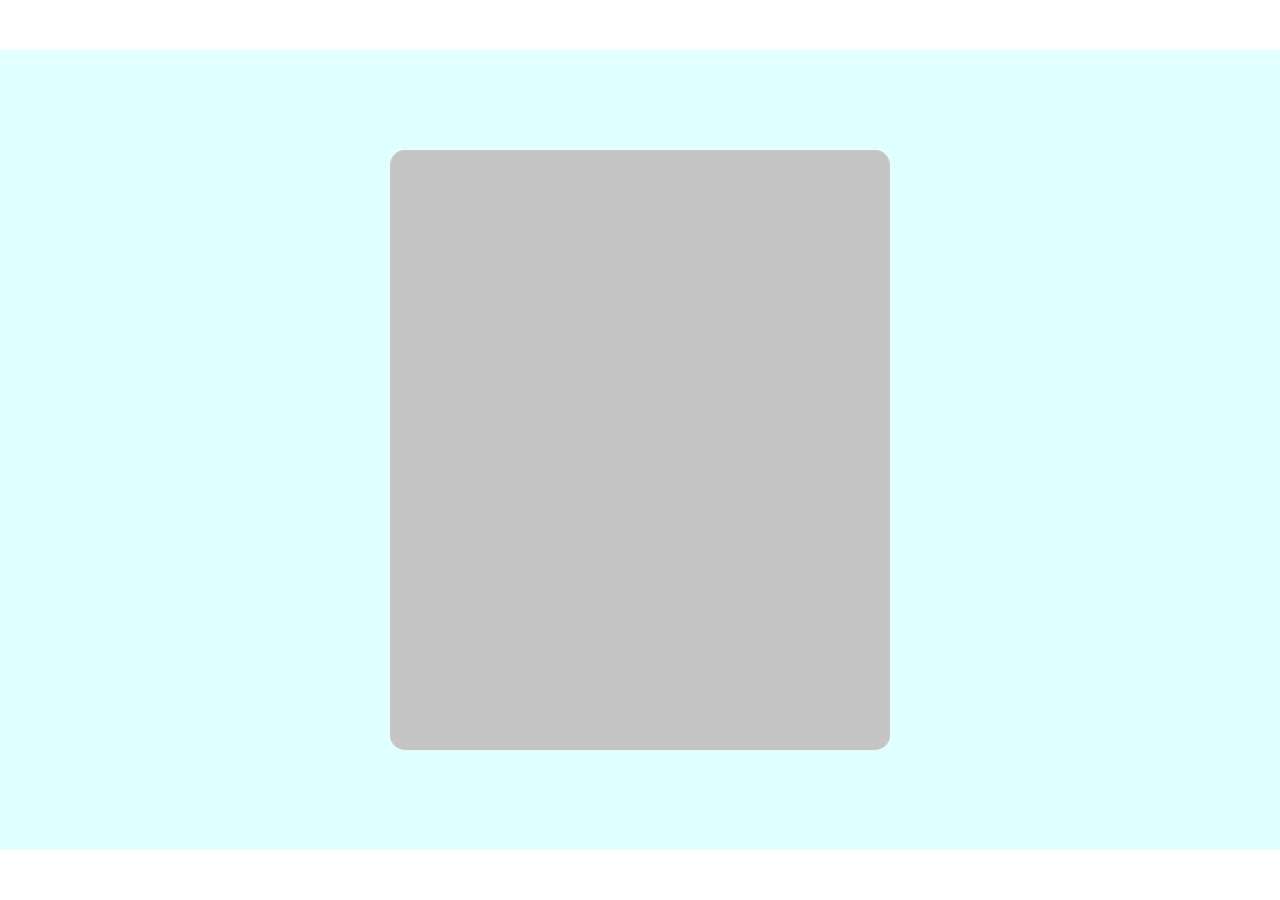
==== index.html @ 10515e36 "Create basic design of library" ====
<!DOCTYPE html>
<html lang="pl">
<head>
    <meta charset="UTF-8">
    <meta http-equiv="X-UA-Compatible" content="IE=edge">
    <meta name="viewport" content="width=device-width, initial-scale=1.0">
    <link rel="stylesheet" href="./style.css">
    <title>Library</title>
</head>
<body>
    <!-- <header>
        <h1>The magnificent library!</h1>
    </header> -->
    <div class="lib-container">
        <div class="lib-body">
            
           
        </div>
    </div>


    <script src="./script.js"></script>
</body>
</html>
---- style.css ----
*,
*::before,
*::after {
  box-sizing: border-box;
  padding: 0;
  margin: 0;
}

body {
	display: flex;
	height: 100vh;
	flex-direction: column;
	padding: 0;
	margin: 0;
    justify-content: center;
}

header {
	/* margin-top: 50px; */
    padding: 20px 0;
	justify-content: center;
	display: flex;
}

.lib-container {
	height: 800px;
	background-color: lightcyan;
	display: flex;
	justify-content: center;
	align-items: center;
}

.lib-body {
	height: 600px;
	width: 500px;
	background-color: rgb(197, 197, 197);
	display: flex;
	flex-direction: column;
	padding: 10px;
	border-radius: 15px;
}
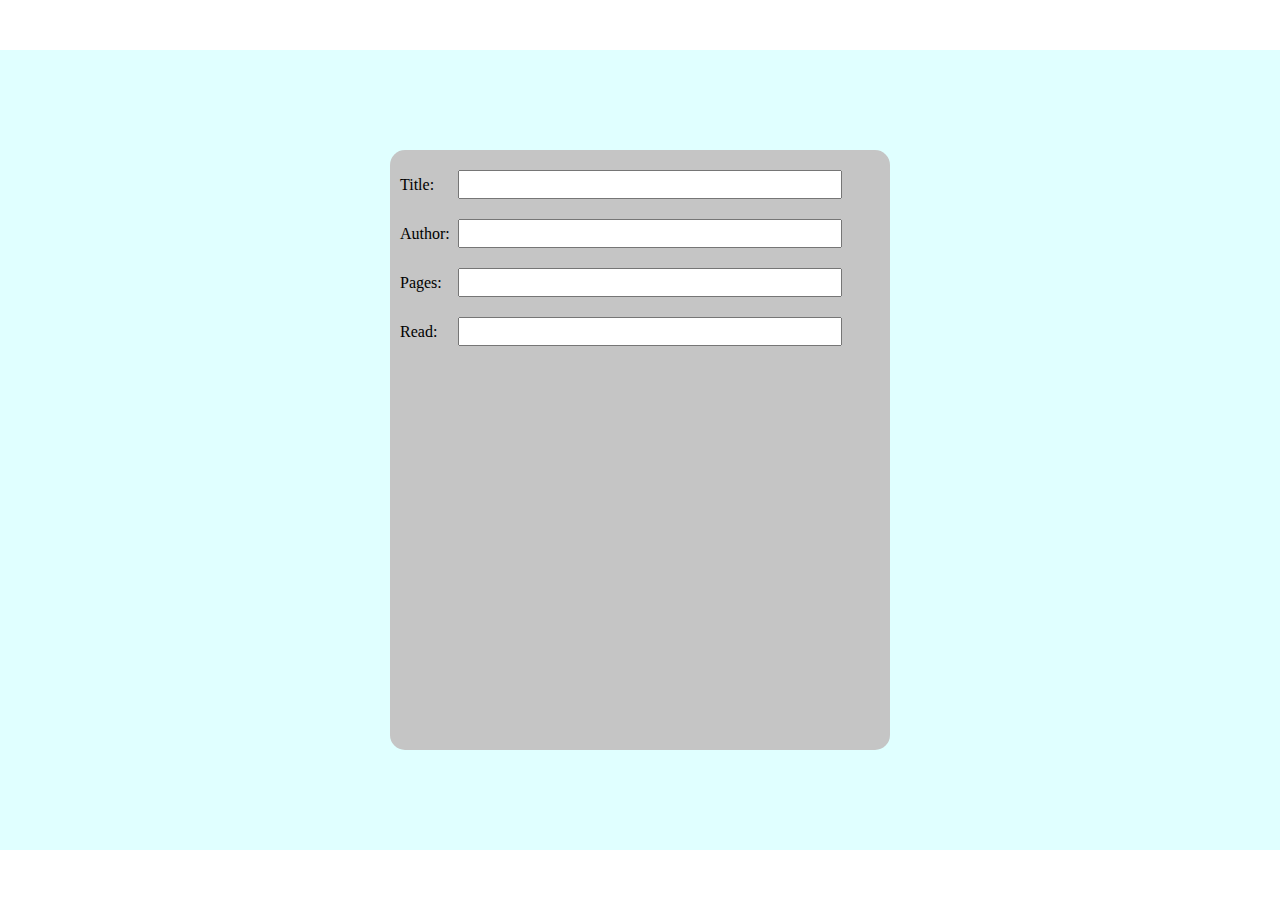
==== commit 153371ca: "Create html user input" ====
--- a/index.html
+++ b/index.html
@@ -1,24 +1,39 @@
 <!DOCTYPE html>
 <html lang="pl">
-<head>
-    <meta charset="UTF-8">
-    <meta http-equiv="X-UA-Compatible" content="IE=edge">
-    <meta name="viewport" content="width=device-width, initial-scale=1.0">
-    <link rel="stylesheet" href="./style.css">
-    <title>Library</title>
-</head>
-<body>
-    <!-- <header>
+	<head>
+		<meta charset="UTF-8" />
+		<meta http-equiv="X-UA-Compatible" content="IE=edge" />
+		<meta name="viewport" content="width=device-width, initial-scale=1.0" />
+		<link rel="stylesheet" href="./style.css" />
+		<title>Library</title>
+	</head>
+	<body>
+		<!-- <header>
         <h1>The magnificent library!</h1>
     </header> -->
-    <div class="lib-container">
-        <div class="lib-body">
-            
-           
-        </div>
-    </div>
+		<div class="lib-container">
+			<div class="lib-body">
+				<form class="form-library" action="" method="get">
+					<div class="form-row">
+						<label for="title">Title:</label
+						><input type="text" name="title" id="title" />
+					</div>
+					<div class="form-row">
+						<label for="author">Author:</label
+						><input type="text" name="author" id="author" />
+					</div>
+					<div class="form-row">
+						<label for="pages">Pages:</label
+						><input type="text" name="pages" id="pages" />
+					</div>
+					<div class="form-row">
+						<label for="read">Read:</label
+						><input type="text" name="read" id="read" />
+					</div>
+				</form>
+			</div>
+		</div>
 
-
-    <script src="./script.js"></script>
-</body>
-</html>+		<script src="./script.js"></script>
+	</body>
+</html>
--- a/style.css
+++ b/style.css
@@ -1,9 +1,9 @@
 *,
 *::before,
 *::after {
-  box-sizing: border-box;
-  padding: 0;
-  margin: 0;
+	box-sizing: border-box;
+	padding: 0;
+	margin: 0;
 }
 
 body {
@@ -12,12 +12,12 @@
 	flex-direction: column;
 	padding: 0;
 	margin: 0;
-    justify-content: center;
+	justify-content: center;
 }
 
 header {
 	/* margin-top: 50px; */
-    padding: 20px 0;
+	padding: 20px 0;
 	justify-content: center;
 	display: flex;
 }
@@ -38,4 +38,23 @@
 	flex-direction: column;
 	padding: 10px;
 	border-radius: 15px;
-}+}
+
+.form-row {
+	display: flex;
+	align-items: center;
+}
+
+.form-row label {
+	width: 10%;
+}
+
+.form-row input {
+	width: 80%;
+	padding: 5px;
+	margin: 10px;
+}
+
+.form-row input:focus {
+	outline: 1px solid black;
+}
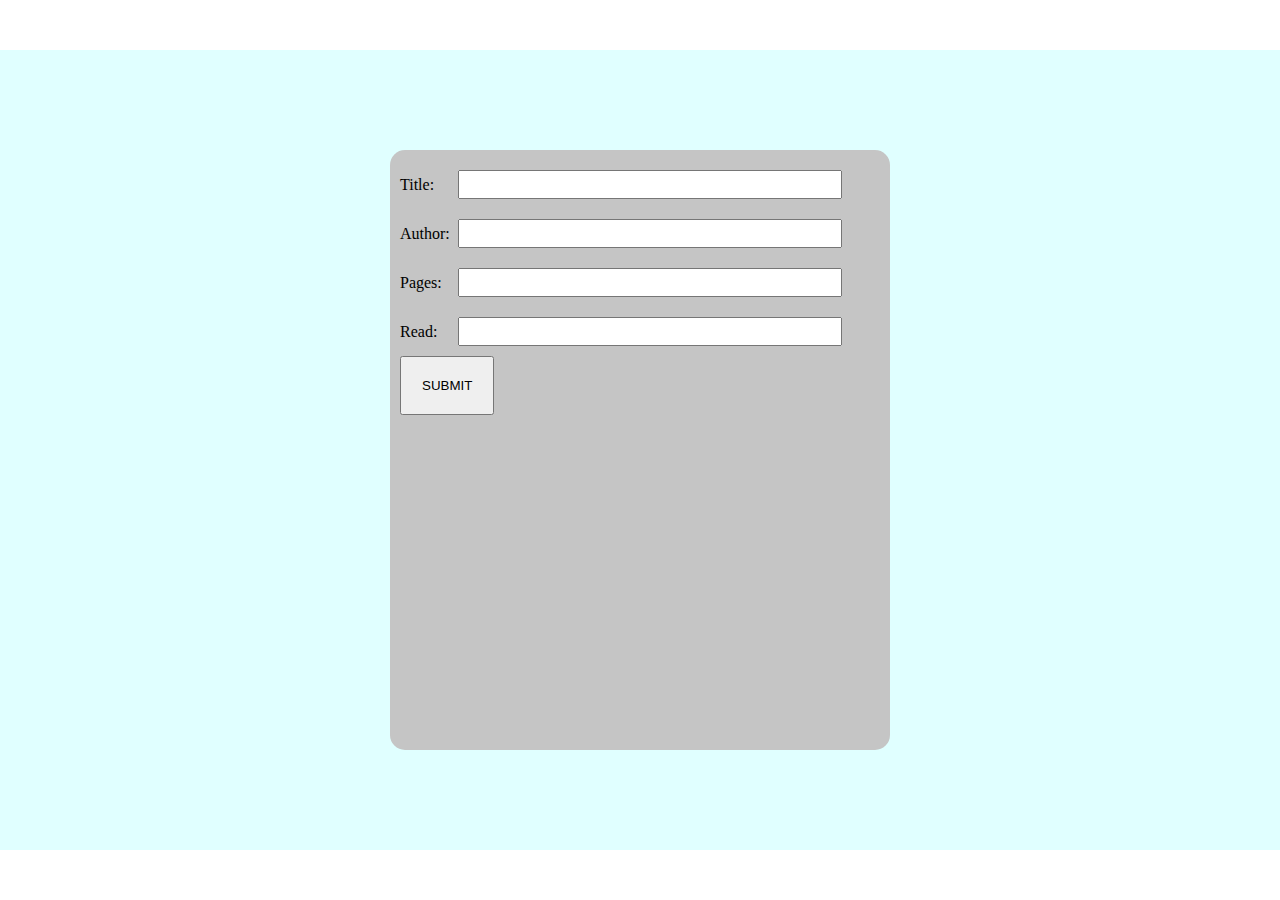
==== commit d0d36b56: "Create function taking user input" ====
--- a/index.html
+++ b/index.html
@@ -30,6 +30,7 @@
 						<label for="read">Read:</label
 						><input type="text" name="read" id="read" />
 					</div>
+                    <button id="submit" type="submit">SUBMIT</button>
 				</form>
 			</div>
 		</div>
--- a/style.css
+++ b/style.css
@@ -58,3 +58,8 @@
 .form-row input:focus {
 	outline: 1px solid black;
 }
+
+
+button[type="submit"] {
+	padding: 20px;
+}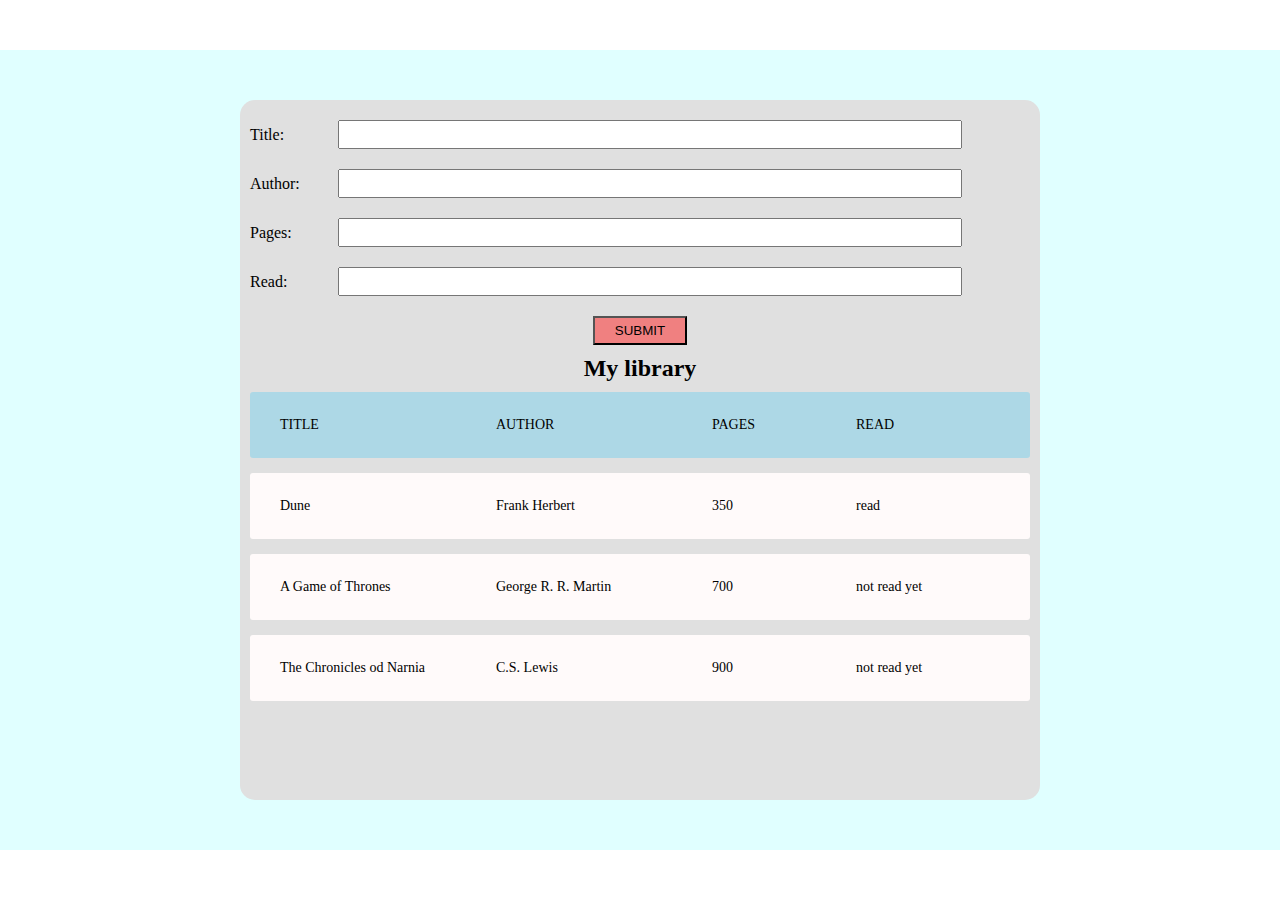
==== commit 373b7398: "Create table dynamically displaying myLibrary" ====
--- a/index.html
+++ b/index.html
@@ -30,8 +30,42 @@
 						<label for="read">Read:</label
 						><input type="text" name="read" id="read" />
 					</div>
-                    <button id="submit" type="submit">SUBMIT</button>
+                    <div class="form-row-button"><button id="submit" type="submit">SUBMIT</button></div>
 				</form>
+             
+<div class="table-container">
+    <h2>My library</h2>
+<ul class="table">
+  <li class="table-header">
+<div class="col-1">Title</div>
+<div class="col-2">Author</div>
+<div class="col-3">Pages</div>
+<div class="col-4">Read</div>
+  </li>
+<!-- <li class="table-row">
+
+<div class="col-1">LOTR</div>
+<div class="col-2">Tolkien</div>
+<div class="col-3">333</div>
+<div class="col-4">not yet</div>
+
+</li>
+<li class="table-row">
+
+<div class="col-1"></div>
+<div class="col-2"></div>
+<div class="col-3"></div>
+<div class="col-4"></div> -->
+
+</li>
+
+</ul>
+
+
+
+</div>
+
+
 			</div>
 		</div>
 
--- a/style.css
+++ b/style.css
@@ -31,9 +31,9 @@
 }
 
 .lib-body {
-	height: 600px;
-	width: 500px;
-	background-color: rgb(197, 197, 197);
+	height: 700px;
+	width: 800px;
+	background-color: rgb(224, 224, 224);
 	display: flex;
 	flex-direction: column;
 	padding: 10px;
@@ -43,6 +43,11 @@
 .form-row {
 	display: flex;
 	align-items: center;
+}
+
+.form-row-button {
+	display: flex;
+	justify-content: center;
 }
 
 .form-row label {
@@ -59,7 +64,54 @@
 	outline: 1px solid black;
 }
 
+button[type='submit'] {
+	padding: 5px 20px;
+	/* margin: 0 auto; */
+	margin: 10px 0;
+	background-color: lightcoral;
+}
 
-button[type="submit"] {
-	padding: 20px;
-}+h2 {
+	text-align: center;
+	margin-bottom: 10px;
+}
+
+.table-container {
+	width: 100%;
+}
+
+.table {
+	list-style: none;
+}
+
+.table li {
+	border-radius: 3px;
+	padding: 25px 30px;
+	display: flex;
+	justify-content: space-between;
+	margin-bottom: 15px;
+}
+
+.table .table-header {
+	background-color: lightblue;
+	font-size: 14px;
+	text-transform: uppercase;
+}
+
+.table .table-row {
+	background-color: snow;
+	font-size: 14px;
+}
+
+.table .col-1 {
+	flex-basis: 30%;
+}
+.table .col-2 {
+	flex-basis: 30%;
+}
+.table .col-3 {
+	flex-basis: 20%;
+}
+.table .col-4 {
+	flex-basis: 20%;
+}
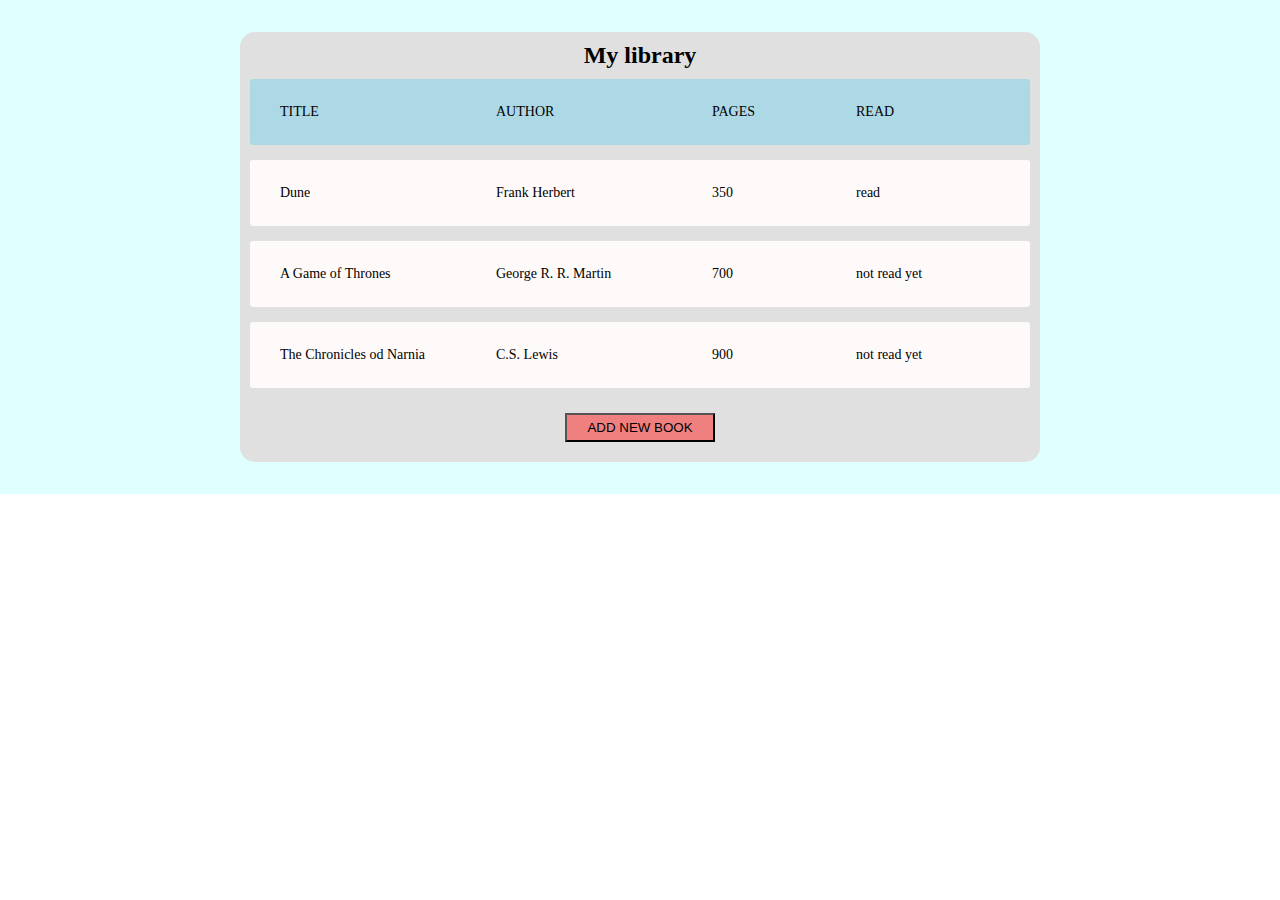
==== commit 946d62ad: "Create add new book button" ====
--- a/index.html
+++ b/index.html
@@ -13,7 +13,34 @@
     </header> -->
 		<div class="lib-container">
 			<div class="lib-body">
-				<form class="form-library" action="" method="get">
+				<div class="table-container">
+					<h2>My library</h2>
+					<ul class="table">
+						<li class="table-header">
+							<div class="col-1">Title</div>
+							<div class="col-2">Author</div>
+							<div class="col-3">Pages</div>
+							<div class="col-4">Read</div>
+						</li>
+						<!-- <li class="table-row">
+
+<div class="col-1">LOTR</div>
+<div class="col-2">Tolkien</div>
+<div class="col-3">333</div>
+<div class="col-4">not yet</div>
+
+</li>
+<li class="table-row">
+
+<div class="col-1"></div>
+<div class="col-2"></div>
+<div class="col-3"></div>
+<div class="col-4"></div>
+
+</li> -->
+					</ul>
+				</div>
+				<form id="form-library" style="display: none;" action="" method="get">
 					<div class="form-row">
 						<label for="title">Title:</label
 						><input type="text" name="title" id="title" />
@@ -30,42 +57,13 @@
 						<label for="read">Read:</label
 						><input type="text" name="read" id="read" />
 					</div>
-                    <div class="form-row-button"><button id="submit" type="submit">SUBMIT</button></div>
+					<div class="form-row-button">
+						<button id="submit" type="submit">SUBMIT</button>
+					</div>
 				</form>
-             
-<div class="table-container">
-    <h2>My library</h2>
-<ul class="table">
-  <li class="table-header">
-<div class="col-1">Title</div>
-<div class="col-2">Author</div>
-<div class="col-3">Pages</div>
-<div class="col-4">Read</div>
-  </li>
-<!-- <li class="table-row">
-
-<div class="col-1">LOTR</div>
-<div class="col-2">Tolkien</div>
-<div class="col-3">333</div>
-<div class="col-4">not yet</div>
-
-</li>
-<li class="table-row">
-
-<div class="col-1"></div>
-<div class="col-2"></div>
-<div class="col-3"></div>
-<div class="col-4"></div> -->
-
-</li>
-
-</ul>
-
-
-
-</div>
-
-
+				<div class="btn-container">
+					<button id="form-toggle">ADD NEW BOOK</button>
+				</div>
 			</div>
 		</div>
 
--- a/style.css
+++ b/style.css
@@ -8,7 +8,7 @@
 
 body {
 	display: flex;
-	height: 100vh;
+	/* height: 100vh; */
 	flex-direction: column;
 	padding: 0;
 	margin: 0;
@@ -23,22 +23,37 @@
 }
 
 .lib-container {
-	height: 800px;
+	/* height: 800px; */
 	background-color: lightcyan;
 	display: flex;
 	justify-content: center;
 	align-items: center;
+	padding-top: 2em;
+	padding-bottom: 2em;
 }
 
 .lib-body {
-	height: 700px;
+	/* height: 700px; */
 	width: 800px;
 	background-color: rgb(224, 224, 224);
 	display: flex;
 	flex-direction: column;
 	padding: 10px;
 	border-radius: 15px;
+
 }
+
+/* #form-library {
+	display: none;
+}
+
+.form-none {
+	display: none ;
+}
+
+.form-initial {
+	display: initial;
+} */
 
 .form-row {
 	display: flex;
@@ -64,11 +79,16 @@
 	outline: 1px solid black;
 }
 
-button[type='submit'] {
+button[type='submit'], #form-toggle {
 	padding: 5px 20px;
 	/* margin: 0 auto; */
 	margin: 10px 0;
 	background-color: lightcoral;
+}
+
+.btn-container {
+	display: flex;
+	justify-content: center;
 }
 
 h2 {
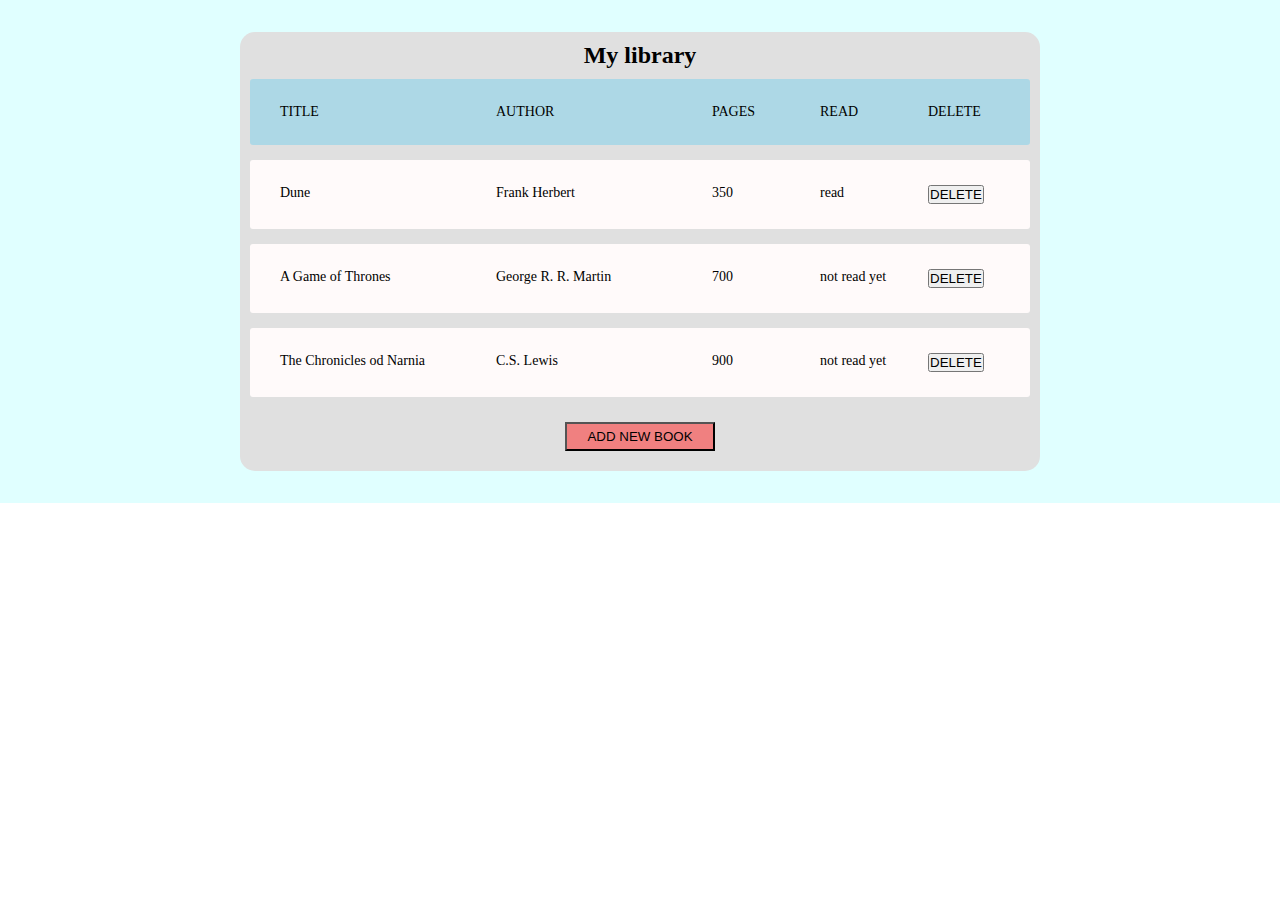
==== commit e823fb0f: "Create delete button on each book" ====
--- a/index.html
+++ b/index.html
@@ -21,26 +21,12 @@
 							<div class="col-2">Author</div>
 							<div class="col-3">Pages</div>
 							<div class="col-4">Read</div>
+							<div class="col-5">Delete</div>
 						</li>
-						<!-- <li class="table-row">
 
-<div class="col-1">LOTR</div>
-<div class="col-2">Tolkien</div>
-<div class="col-3">333</div>
-<div class="col-4">not yet</div>
-
-</li>
-<li class="table-row">
-
-<div class="col-1"></div>
-<div class="col-2"></div>
-<div class="col-3"></div>
-<div class="col-4"></div>
-
-</li> -->
 					</ul>
 				</div>
-				<form id="form-library" style="display: none;" action="" method="get">
+				<form id="form-library" style="display: none" action="" method="get">
 					<div class="form-row">
 						<label for="title">Title:</label
 						><input type="text" name="title" id="title" />
@@ -70,3 +56,20 @@
 		<script src="./script.js"></script>
 	</body>
 </html>
+
+
+
+<!-- 
+						<li class="table-row">
+							<div class="col-1">LOTR</div>
+							<div class="col-2">Tolkien</div>
+							<div class="col-3">333</div>
+							<div class="col-4">not yet</div>
+							<div class="col-5"><button>Delete</button></div>
+						</li>
+						<li class="table-row">
+							<div class="col-1"></div>
+							<div class="col-2"></div>
+							<div class="col-3"></div>
+							<div class="col-4"></div>
+						</li> -->--- a/style.css
+++ b/style.css
@@ -40,7 +40,11 @@
 	flex-direction: column;
 	padding: 10px;
 	border-radius: 15px;
+}
 
+form {
+	border: 1px black solid;
+	padding: 20px;
 }
 
 /* #form-library {
@@ -79,7 +83,8 @@
 	outline: 1px solid black;
 }
 
-button[type='submit'], #form-toggle {
+button[type='submit'],
+#form-toggle {
 	padding: 5px 20px;
 	/* margin: 0 auto; */
 	margin: 10px 0;
@@ -130,8 +135,11 @@
 	flex-basis: 30%;
 }
 .table .col-3 {
-	flex-basis: 20%;
+	flex-basis: 15%;
 }
 .table .col-4 {
-	flex-basis: 20%;
+	flex-basis: 15%;
 }
+.table .col-5 {
+	flex-basis: 10%;
+}
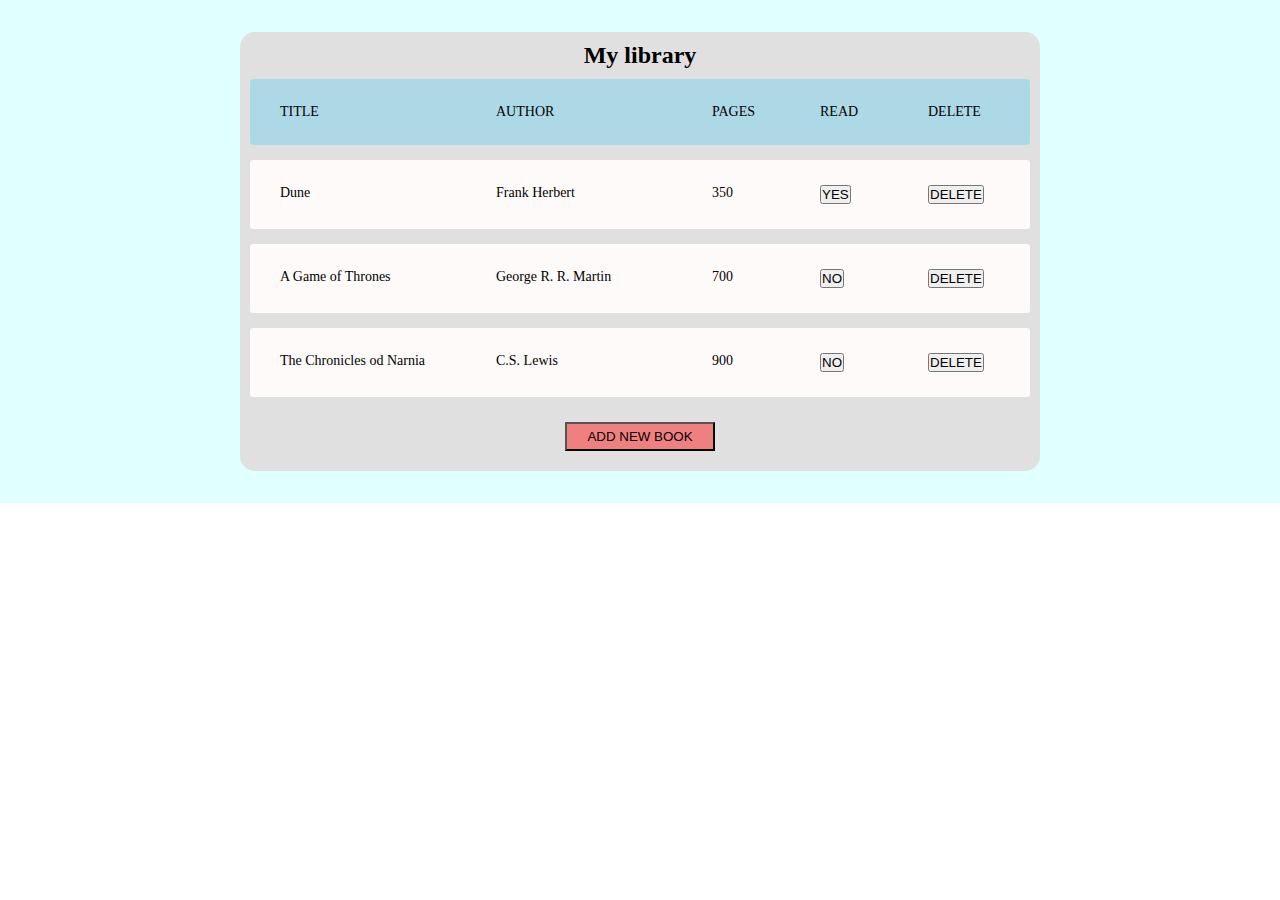
==== commit d8461c58: "Create read status button" ====
--- a/index.html
+++ b/index.html
@@ -37,11 +37,11 @@
 					</div>
 					<div class="form-row">
 						<label for="pages">Pages:</label
-						><input type="text" name="pages" id="pages" />
+						><input type="number" name="pages" id="pages" />
 					</div>
 					<div class="form-row">
-						<label for="read">Read:</label
-						><input type="text" name="read" id="read" />
+						<label for="read">Have you read it?</label
+						><input type="checkbox" name="read" id="read" />
 					</div>
 					<div class="form-row-button">
 						<button id="submit" type="submit">SUBMIT</button>
